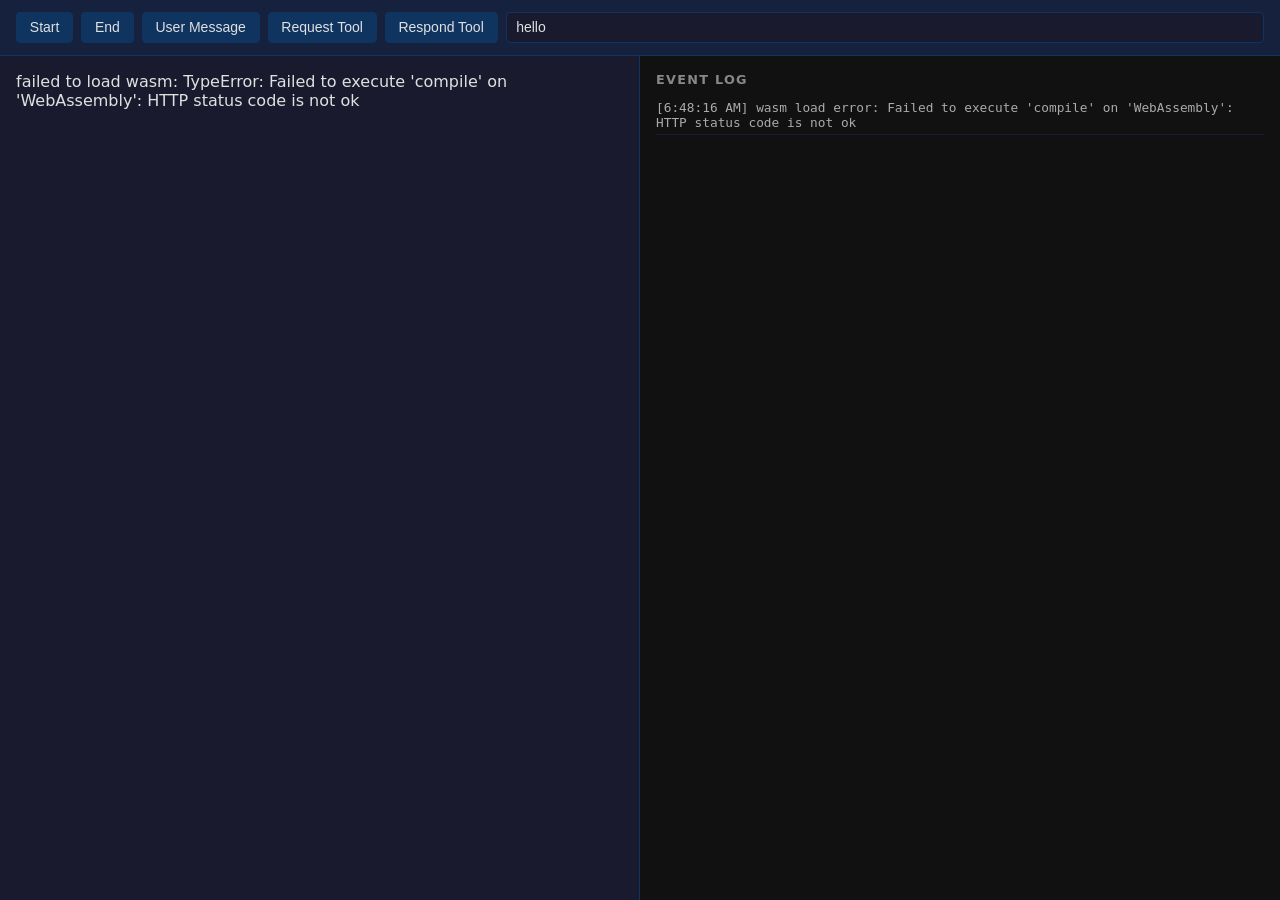
==== examples/wasm-webview/web/index.html @ c04572ba "feat(examples): add wasm-webview demo (M-demo-1)" ====
<!DOCTYPE html>
<html lang="en">
<head>
  <meta charset="UTF-8">
  <meta name="viewport" content="width=device-width, initial-scale=1.0">
  <title>orbit.mbt — wasm-webview demo</title>
  <link rel="stylesheet" href="style.css">
</head>
<body>
  <header class="toolbar">
    <button id="btn-start">Start</button>
    <button id="btn-end">End</button>
    <button id="btn-user-msg">User Message</button>
    <button id="btn-request-tool">Request Tool</button>
    <button id="btn-respond-tool">Respond Tool</button>
    <input id="payload-input" type="text" placeholder="payload (tool name / message / response)" value="hello">
  </header>
  <main>
    <section id="app" class="pane">
      <p class="loading">Loading wasm…</p>
    </section>
    <section id="log" class="pane">
      <h3>Event Log</h3>
      <ol id="log-list"></ol>
    </section>
  </main>
  <script type="module" src="bootstrap.js"></script>
</body>
</html>
---- examples/wasm-webview/web/style.css ----
* {
  box-sizing: border-box;
  margin: 0;
  padding: 0;
}

body {
  font-family: system-ui, -apple-system, sans-serif;
  background: #1a1a2e;
  color: #e0e0e0;
  height: 100vh;
  display: flex;
  flex-direction: column;
}

.toolbar {
  display: flex;
  gap: 0.5rem;
  padding: 0.75rem 1rem;
  background: #16213e;
  border-bottom: 1px solid #0f3460;
  flex-wrap: wrap;
  align-items: center;
}

.toolbar button {
  padding: 0.4rem 0.8rem;
  border: 1px solid #0f3460;
  border-radius: 4px;
  background: #0f3460;
  color: #e0e0e0;
  cursor: pointer;
  font-size: 0.875rem;
}

.toolbar button:hover {
  background: #1a4080;
}

.toolbar input {
  padding: 0.4rem 0.6rem;
  border: 1px solid #0f3460;
  border-radius: 4px;
  background: #1a1a2e;
  color: #e0e0e0;
  font-size: 0.875rem;
  flex: 1;
  min-width: 200px;
}

main {
  display: grid;
  grid-template-columns: 1fr 1fr;
  flex: 1;
  overflow: hidden;
}

.pane {
  padding: 1rem;
  overflow-y: auto;
}

#app {
  border-right: 1px solid #0f3460;
}

#log {
  background: #111;
}

#log h3 {
  margin-bottom: 0.5rem;
  color: #888;
  font-size: 0.8rem;
  text-transform: uppercase;
  letter-spacing: 0.1em;
}

#log-list {
  list-style: none;
  padding: 0;
}

#log-list li {
  padding: 0.3rem 0;
  border-bottom: 1px solid #1a1a2e;
  font-size: 0.8rem;
  font-family: monospace;
  color: #aaa;
}

.loading {
  color: #888;
  font-style: italic;
}

/* orbit session styles */
.orbit-session {
  border: 1px solid #0f3460;
  border-radius: 6px;
  padding: 1rem;
  background: #16213e;
}

.orbit-header {
  margin-bottom: 0.75rem;
}

.orbit-state-label {
  font-size: 0.75rem;
  text-transform: uppercase;
  letter-spacing: 0.1em;
  color: #7ec8e3;
}

.orbit-messages {
  margin-bottom: 1rem;
}

.orbit-message {
  padding: 0.5rem;
  margin-bottom: 0.5rem;
  border-radius: 4px;
  background: #1a1a2e;
}

.orbit-message--user .orbit-message-role {
  color: #e94560;
  font-weight: bold;
  display: block;
  font-size: 0.7rem;
  text-transform: uppercase;
  margin-bottom: 0.25rem;
}

.orbit-message--assistant .orbit-message-role {
  color: #4ecca3;
  font-weight: bold;
  display: block;
  font-size: 0.7rem;
  text-transform: uppercase;
  margin-bottom: 0.25rem;
}

.orbit-message-content {
  color: #e0e0e0;
}

.orbit-actions {
  margin-bottom: 1rem;
}

.orbit-actions h3 {
  font-size: 0.75rem;
  color: #888;
  text-transform: uppercase;
  letter-spacing: 0.1em;
  margin-bottom: 0.5rem;
}

.orbit-action {
  display: inline-block;
  margin-right: 0.5rem;
  margin-bottom: 0.5rem;
}

.orbit-action button {
  padding: 0.25rem 0.6rem;
  border: 1px solid #0f3460;
  border-radius: 3px;
  background: #0f3460;
  color: #7ec8e3;
  cursor: pointer;
  font-size: 0.75rem;
}

.orbit-action button:hover {
  background: #1a4080;
}

.orbit-reasons {
  margin-bottom: 1rem;
  padding: 0.75rem;
  background: #2d132c;
  border-radius: 4px;
  border: 1px solid #e94560;
}

.orbit-reasons h3 {
  font-size: 0.75rem;
  color: #e94560;
  text-transform: uppercase;
  letter-spacing: 0.1em;
  margin-bottom: 0.5rem;
}

.orbit-reason {
  color: #e94560;
  font-size: 0.8rem;
}

.orbit-links {
  font-size: 0.75rem;
  color: #888;
}

.orbit-link {
  color: #7ec8e3;
  text-decoration: none;
  margin-right: 0.5rem;
}

.orbit-link:hover {
  text-decoration: underline;
}
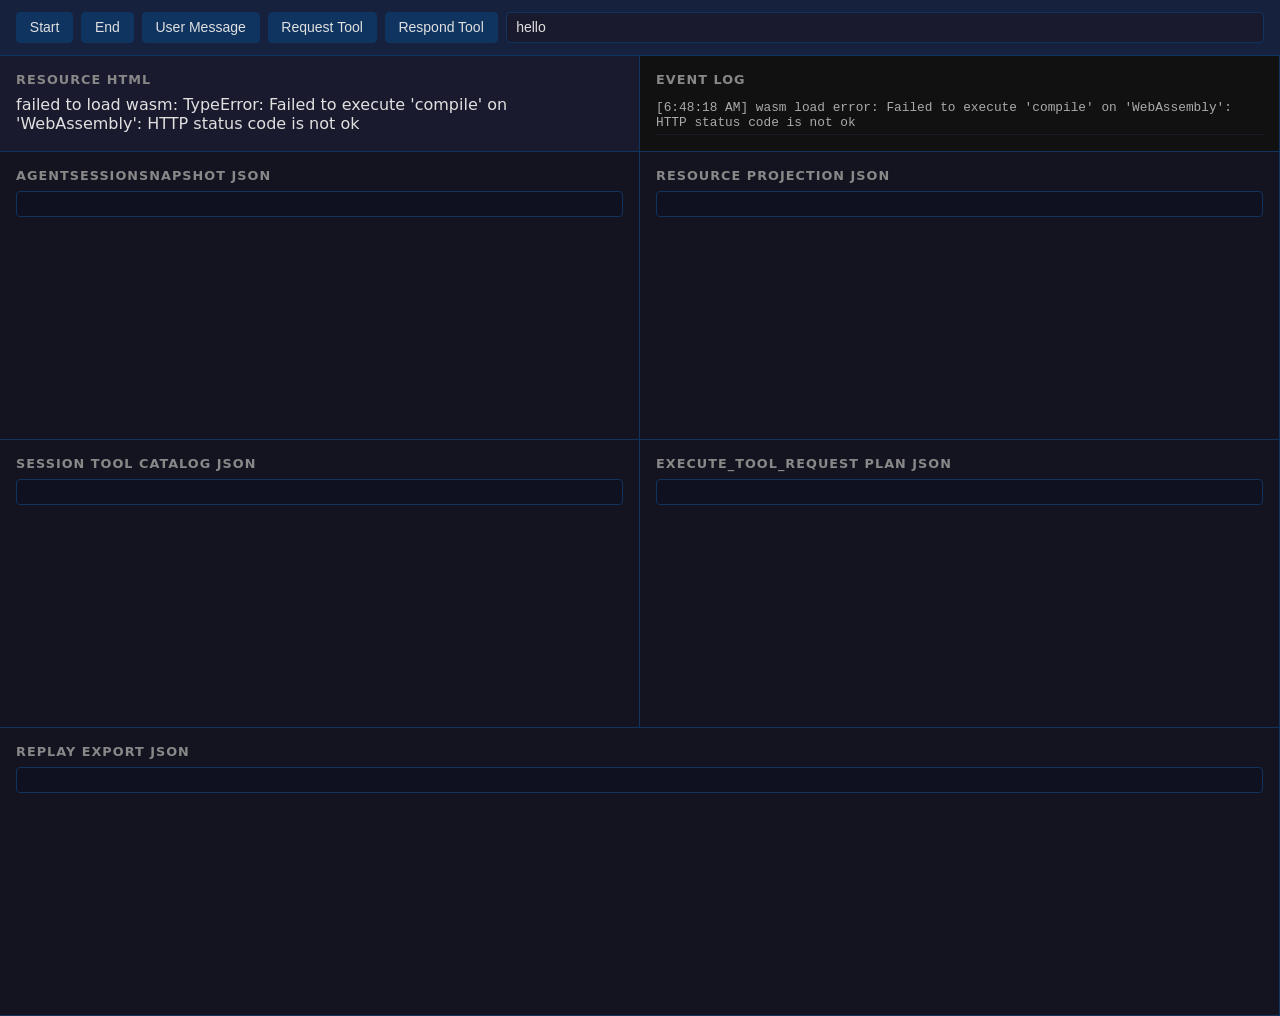
==== commit fcad3c9f: "Connect wasm webview demo to session contract" ====
--- a/examples/wasm-webview/web/index.html
+++ b/examples/wasm-webview/web/index.html
@@ -13,16 +13,39 @@
     <button id="btn-user-msg">User Message</button>
     <button id="btn-request-tool">Request Tool</button>
     <button id="btn-respond-tool">Respond Tool</button>
-    <input id="payload-input" type="text" placeholder="payload (tool name / message / response)" value="hello">
+    <input id="payload-input" type="text" placeholder="payload (message / response)" value="hello">
   </header>
   <main>
-    <section id="app" class="pane">
-      <p class="loading">Loading wasm…</p>
+    <section class="pane">
+      <h3>Resource HTML</h3>
+      <div id="app">
+        <p class="loading">Loading wasm...</p>
+      </div>
     </section>
     <section id="log" class="pane">
       <h3>Event Log</h3>
       <ol id="log-list"></ol>
     </section>
+    <section class="pane artifact-pane">
+      <h3>AgentSessionSnapshot JSON</h3>
+      <pre id="snapshot-json"></pre>
+    </section>
+    <section class="pane artifact-pane">
+      <h3>Resource Projection JSON</h3>
+      <pre id="resource-json"></pre>
+    </section>
+    <section class="pane artifact-pane">
+      <h3>Session Tool Catalog JSON</h3>
+      <pre id="tool-catalog-json"></pre>
+    </section>
+    <section class="pane artifact-pane">
+      <h3>execute_tool_request Plan JSON</h3>
+      <pre id="tool-plan-json"></pre>
+    </section>
+    <section class="pane artifact-pane artifact-pane--wide">
+      <h3>Replay Export JSON</h3>
+      <pre id="replay-json"></pre>
+    </section>
   </main>
   <script type="module" src="bootstrap.js"></script>
 </body>
--- a/examples/wasm-webview/web/style.css
+++ b/examples/wasm-webview/web/style.css
@@ -8,7 +8,7 @@
   font-family: system-ui, -apple-system, sans-serif;
   background: #1a1a2e;
   color: #e0e0e0;
-  height: 100vh;
+  min-height: 100vh;
   display: flex;
   flex-direction: column;
 }
@@ -52,28 +52,26 @@
   display: grid;
   grid-template-columns: 1fr 1fr;
   flex: 1;
-  overflow: hidden;
+  overflow: auto;
 }
 
 .pane {
   padding: 1rem;
-  overflow-y: auto;
-}
-
-#app {
+  overflow: auto;
   border-right: 1px solid #0f3460;
+  border-bottom: 1px solid #0f3460;
+}
+
+.pane h3 {
+  margin-bottom: 0.5rem;
+  color: #888;
+  font-size: 0.8rem;
+  text-transform: uppercase;
+  letter-spacing: 0.08em;
 }
 
 #log {
   background: #111;
-}
-
-#log h3 {
-  margin-bottom: 0.5rem;
-  color: #888;
-  font-size: 0.8rem;
-  text-transform: uppercase;
-  letter-spacing: 0.1em;
 }
 
 #log-list {
@@ -94,6 +92,29 @@
   font-style: italic;
 }
 
+.artifact-pane {
+  background: #141421;
+  min-height: 18rem;
+}
+
+.artifact-pane--wide {
+  grid-column: 1 / -1;
+}
+
+pre {
+  max-height: 24rem;
+  overflow: auto;
+  padding: 0.75rem;
+  border: 1px solid #0f3460;
+  border-radius: 4px;
+  background: #0f1020;
+  color: #d7e9ee;
+  font-size: 0.78rem;
+  line-height: 1.35;
+  white-space: pre-wrap;
+  word-break: break-word;
+}
+
 /* orbit session styles */
 .orbit-session {
   border: 1px solid #0f3460;
@@ -213,3 +234,13 @@
 .orbit-link:hover {
   text-decoration: underline;
 }
+
+@media (max-width: 800px) {
+  main {
+    grid-template-columns: 1fr;
+  }
+
+  .artifact-pane--wide {
+    grid-column: auto;
+  }
+}
